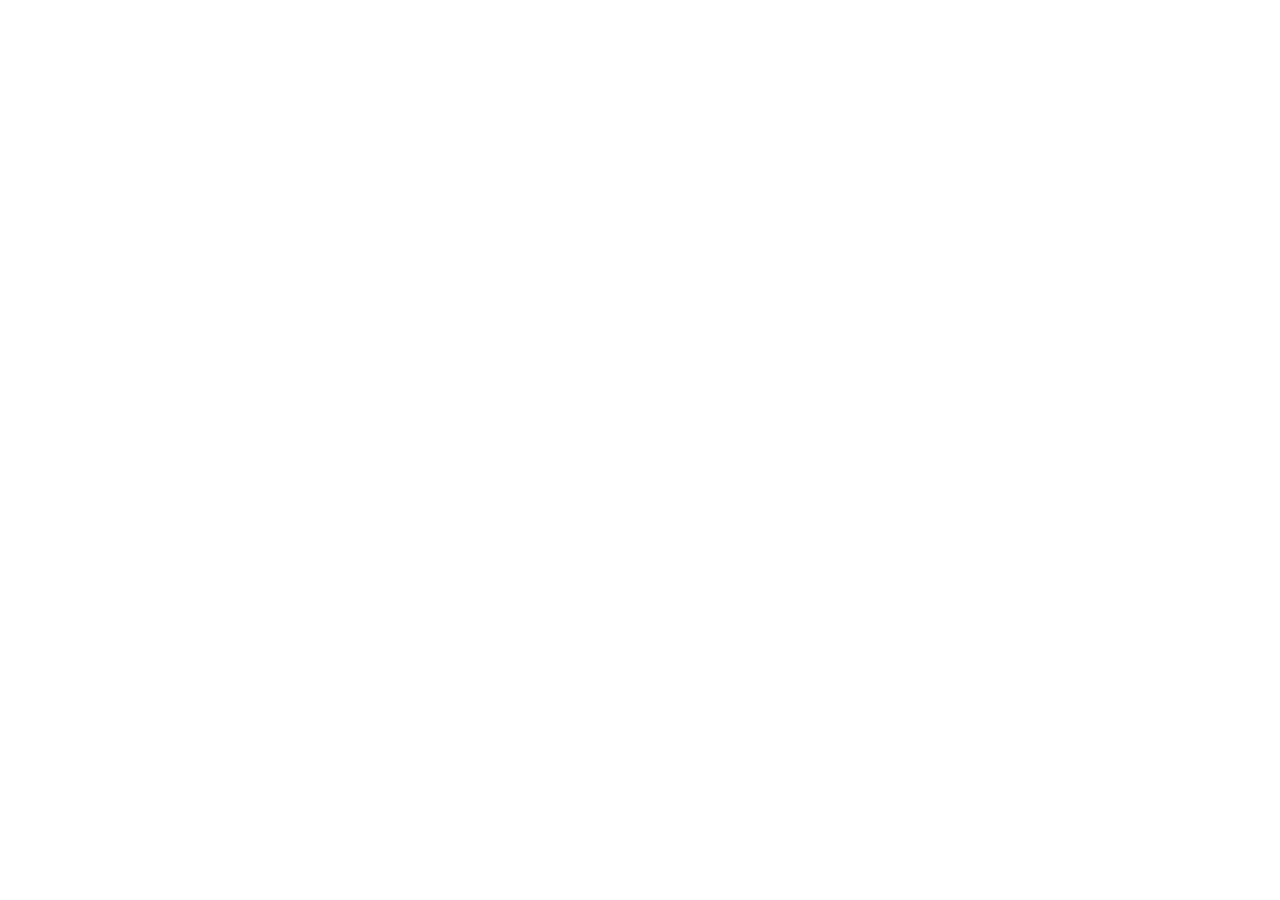
==== Gioco dei dadi/index.html @ 1abe980a "Cominciamo!" ====
<!DOCTYPE html>
<html lang="en">
<head>
    <meta charset="UTF-8">
    <meta http-equiv="X-UA-Compatible" content="IE=edge">
    <meta name="viewport" content="width=device-width, initial-scale=1.0">
    <title>Gioco dei Dadi</title>
</head>
<body>
    
    <script src="js/script.js"></script>
</body>
</html>
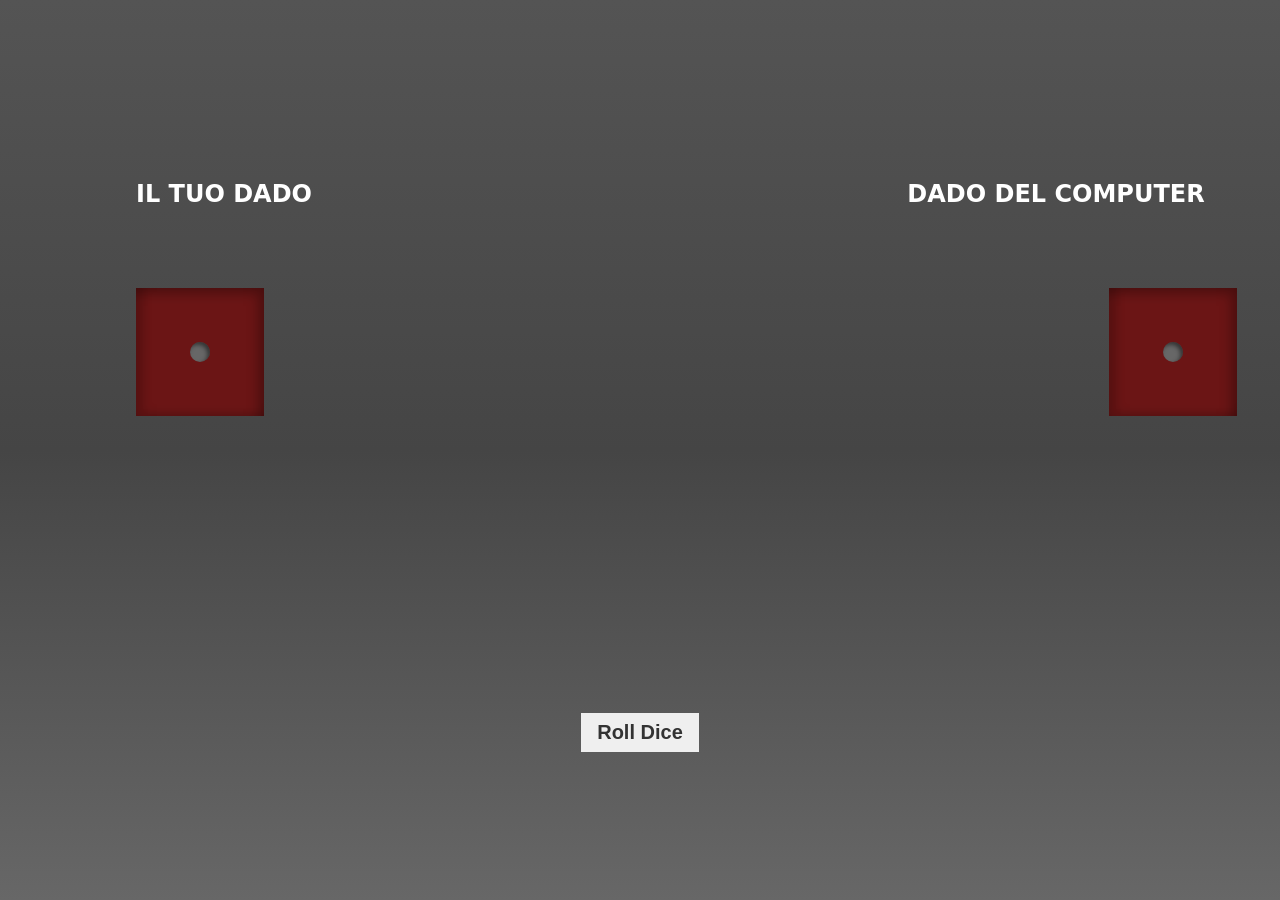
==== commit 8c522a2b: "Creato algoritmo del dado in console - Ripresa parte grafica dei dadi che girano e adattati alla sit" ====
--- a/Gioco dei dadi/index.html
+++ b/Gioco dei dadi/index.html
@@ -5,9 +5,101 @@
     <meta http-equiv="X-UA-Compatible" content="IE=edge">
     <meta name="viewport" content="width=device-width, initial-scale=1.0">
     <title>Gioco dei Dadi</title>
+    <link rel="stylesheet" href="css/style.css">
 </head>
 <body>
-    
+    <div class="dice">
+            <!-- DADO NUMERO UNO - USER -->
+            <div class="d-flex">
+                <div>
+                    <h2>IL TUO DADO</h2>
+                </div>
+                <ol class="die-list even-roll" data-roll="1" id="die-1">
+                    <li class="die-item" data-side="1">
+                        <span class="dot"></span>
+                    </li>
+                    <li class="die-item" data-side="2">
+                        <span class="dot"></span>
+                        <span class="dot"></span>
+                    </li>
+                    <li class="die-item" data-side="3">
+                        <span class="dot"></span>
+                        <span class="dot"></span>
+                        <span class="dot"></span>
+                    </li>
+                    <li class="die-item" data-side="4">
+                        <span class="dot"></span>
+                        <span class="dot"></span>
+                        <span class="dot"></span>
+                        <span class="dot"></span>
+                    </li>
+                    <li class="die-item" data-side="5">
+                        <span class="dot"></span>
+                        <span class="dot"></span>
+                        <span class="dot"></span>
+                        <span class="dot"></span>
+                        <span class="dot"></span>
+                    </li>
+                    <li class="die-item" data-side="6">
+                        <span class="dot"></span>
+                        <span class="dot"></span>
+                        <span class="dot"></span>
+                        <span class="dot"></span>
+                        <span class="dot"></span>
+                        <span class="dot"></span>
+                    </li>
+                </ol>
+                <!-- /DADO NUMERO UNO - USER -->
+            </div>
+            
+            <h1 id="dice-result" class="align-self-end"></h1>
+
+            <div class="d-flex">
+                <div>
+                    <h2>DADO DEL COMPUTER</h2>
+                </div>
+                <!-- DADO NUMERO DUE - COMPUTER -->
+                <ol class="die-list odd-roll align-self-end" data-roll="1" id="die-2">
+                    <li class="die-item" data-side="1">
+                        <span class="dot"></span>
+                    </li>
+                    <li class="die-item" data-side="2">
+                        <span class="dot"></span>
+                        <span class="dot"></span>
+                    </li>
+                    <li class="die-item" data-side="3">
+                        <span class="dot"></span>
+                        <span class="dot"></span>
+                        <span class="dot"></span>
+                    </li>
+                    <li class="die-item" data-side="4">
+                        <span class="dot"></span>
+                        <span class="dot"></span>
+                        <span class="dot"></span>
+                        <span class="dot"></span>
+                    </li>
+                    <li class="die-item" data-side="5">
+                        <span class="dot"></span>
+                        <span class="dot"></span>
+                        <span class="dot"></span>
+                        <span class="dot"></span>
+                        <span class="dot"></span>
+                    </li>
+                    <li class="die-item" data-side="6">
+                        <span class="dot"></span>
+                        <span class="dot"></span>
+                        <span class="dot"></span>
+                        <span class="dot"></span>
+                        <span class="dot"></span>
+                        <span class="dot"></span>
+                    </li>
+                </ol>
+                <!-- /DADO NUMERO DUE - COMPUTER -->
+            </div>
+      </div>
+
+      <button type="button" id="roll-button">Roll Dice</button>
+
     <script src="js/script.js"></script>
 </body>
 </html>
--- a/Gioco dei dadi/css/style.css
+++ b/Gioco dei dadi/css/style.css
@@ -0,0 +1,242 @@
+* {
+    margin: 0;
+    padding: 0;
+    vertical-align: baseline;
+  }
+  html {
+    font-family: system-ui, sans-serif;
+  }
+  body {
+    background: linear-gradient(#545454, #454545, #676767);
+    display: grid;
+    grid-template-columns: 1fr;
+    height: 100vh;
+    overflow: hidden;
+    width: 100%;
+  }
+  .dice {
+    align-items: center;
+    display: grid;
+    grid-gap: 2rem;
+    grid-template-columns: repeat(auto-fit, minmax(8rem, 1fr));
+    grid-template-rows: auto;
+    justify-items: center;
+    padding: 2rem;
+    perspective: 600px;
+  }
+  .die-list {
+    display: grid;
+    grid-template-columns: 1fr;
+    grid-template-rows: 1fr;
+    height: 6rem;
+    list-style-type: none;
+    transform-style: preserve-3d;
+    width: 6rem;
+  }
+  .even-roll {
+    transition: transform 1.5s ease-out;
+  }
+  .odd-roll {
+    transition: transform 1.25s ease-out;
+  }
+  .die-item {
+    background-color: #6b1515;
+    box-shadow: inset -0.35rem 0.35rem 0.75rem rgba(0, 0, 0, 0.3),
+      inset 0.5rem -0.25rem 0.5rem rgba(0, 0, 0, 0.15);
+    display: grid;
+    grid-column: 1;
+    grid-row: 1;
+    grid-template-areas:
+      "one two three"
+      "four five six"
+      "seven eight nine";
+    grid-template-columns: repeat(3, 1fr);
+    grid-template-rows: repeat(3, 1fr);
+    height: 100%;
+    padding: 1rem;
+    width: 100%;
+  }
+  .dot {
+    align-self: center;
+    background-color: #676767;
+    border-radius: 50%;
+    box-shadow: inset -0.15rem 0.15rem 0.25rem rgba(0, 0, 0, 0.5);
+    display: block;
+    height: 1.25rem;
+    justify-self: center;
+    width: 1.25rem;
+  }
+  .die-item[data-side="6"] {
+    background-image: url("https://images.pexels.com/photos/2326802/pexels-photo-2326802.jpeg?auto=compress&cs=tinysrgb&dpr=2&h=650&w=940");
+  }
+  .die-item[data-side="5"] {
+    background-image: url("https://images.pexels.com/photos/33235/statue-of-liberty-landmark-close-new-york.jpg?auto=compress&cs=tinysrgb&dpr=2&h=650&w=940");
+  }
+  .die-item[data-side="4"] {
+    background-image: url("https://images.pexels.com/photos/2260783/pexels-photo-2260783.jpeg?auto=compress&cs=tinysrgb&dpr=2&h=650&w=940");
+  }
+  .die-item[data-side="3"] {
+    background-image: url("https://images.pexels.com/photos/2438240/pexels-photo-2438240.jpeg?auto=compress&cs=tinysrgb&dpr=2&h=650&w=940");
+  }
+  .die-item[data-side="2"] {
+    background-image: url("https://images.pexels.com/photos/2326912/pexels-photo-2326912.jpeg?auto=compress&cs=tinysrgb&dpr=2&h=650&w=940");
+  }
+  .die-item[data-side="1"] {
+    background-image: url("https://images.pexels.com/photos/37646/new-york-skyline-new-york-city-city-37646.jpeg?auto=compress&cs=tinysrgb&dpr=2&h=650&w=940");
+  }
+  .even-roll[data-roll="1"] {
+    transform: rotateX(360deg) rotateY(720deg) rotateZ(360deg);
+  }
+  .even-roll[data-roll="2"] {
+    transform: rotateX(450deg) rotateY(720deg) rotateZ(360deg);
+  }
+  .even-roll[data-roll="3"] {
+    transform: rotateX(360deg) rotateY(630deg) rotateZ(360deg);
+  }
+  .even-roll[data-roll="4"] {
+    transform: rotateX(360deg) rotateY(810deg) rotateZ(360deg);
+  }
+  .even-roll[data-roll="5"] {
+    transform: rotateX(270deg) rotateY(720deg) rotateZ(360deg);
+  }
+  .even-roll[data-roll="6"] {
+    transform: rotateX(360deg) rotateY(900deg) rotateZ(360deg);
+  }
+  .odd-roll[data-roll="1"] {
+    transform: rotateX(-360deg) rotateY(-720deg) rotateZ(-360deg);
+  }
+  .odd-roll[data-roll="2"] {
+    transform: rotateX(-270deg) rotateY(-720deg) rotateZ(-360deg);
+  }
+  .odd-roll[data-roll="3"] {
+    transform: rotateX(-360deg) rotateY(-810deg) rotateZ(-360deg);
+  }
+  .odd-roll[data-roll="4"] {
+    transform: rotateX(-360deg) rotateY(-630deg) rotateZ(-360deg);
+  }
+  .odd-roll[data-roll="5"] {
+    transform: rotateX(-450deg) rotateY(-720deg) rotateZ(-360deg);
+  }
+  .odd-roll[data-roll="6"] {
+    transform: rotateX(-360deg) rotateY(-900deg) rotateZ(-360deg);
+  }
+  [data-side="1"] {
+    transform: rotate3d(0, 0, 0, 90deg) translateZ(4rem);
+  }
+  [data-side="2"] {
+    transform: rotate3d(-1, 0, 0, 90deg) translateZ(4rem);
+  }
+  [data-side="3"] {
+    transform: rotate3d(0, 1, 0, 90deg) translateZ(4rem);
+  }
+  [data-side="4"] {
+    transform: rotate3d(0, -1, 0, 90deg) translateZ(4rem);
+  }
+  [data-side="5"] {
+    transform: rotate3d(1, 0, 0, 90deg) translateZ(4rem);
+  }
+  [data-side="6"] {
+    transform: rotate3d(1, 0, 0, 180deg) translateZ(4rem);
+  }
+  [data-side="1"] .dot:nth-of-type(1) {
+    grid-area: five;
+  }
+  [data-side="2"] .dot:nth-of-type(1) {
+    grid-area: one;
+  }
+  [data-side="2"] .dot:nth-of-type(2) {
+    grid-area: nine;
+  }
+  [data-side="3"] .dot:nth-of-type(1) {
+    grid-area: one;
+  }
+  [data-side="3"] .dot:nth-of-type(2) {
+    grid-area: five;
+  }
+  [data-side="3"] .dot:nth-of-type(3) {
+    grid-area: nine;
+  }
+  [data-side="4"] .dot:nth-of-type(1) {
+    grid-area: one;
+  }
+  [data-side="4"] .dot:nth-of-type(2) {
+    grid-area: three;
+  }
+  [data-side="4"] .dot:nth-of-type(3) {
+    grid-area: seven;
+  }
+  [data-side="4"] .dot:nth-of-type(4) {
+    grid-area: nine;
+  }
+  [data-side="5"] .dot:nth-of-type(1) {
+    grid-area: one;
+  }
+  [data-side="5"] .dot:nth-of-type(2) {
+    grid-area: three;
+  }
+  [data-side="5"] .dot:nth-of-type(3) {
+    grid-area: five;
+  }
+  [data-side="5"] .dot:nth-of-type(4) {
+    grid-area: seven;
+  }
+  [data-side="5"] .dot:nth-of-type(5) {
+    grid-area: nine;
+  }
+  [data-side="6"] .dot:nth-of-type(1) {
+    grid-area: one;
+  }
+  [data-side="6"] .dot:nth-of-type(2) {
+    grid-area: three;
+  }
+  [data-side="6"] .dot:nth-of-type(3) {
+    grid-area: four;
+  }
+  [data-side="6"] .dot:nth-of-type(4) {
+    grid-area: six;
+  }
+  [data-side="6"] .dot:nth-of-type(5) {
+    grid-area: seven;
+  }
+  [data-side="6"] .dot:nth-of-type(6) {
+    grid-area: nine;
+  }
+  
+  button {
+    align-self: center;
+    background-color: #efefef;
+    border: none;
+    color: #333;
+    font-size: 1.25rem;
+    font-weight: 700;
+    justify-self: center;
+    padding: 0.5rem 1rem;
+  }
+  button:hover {
+    cursor: pointer;
+  }
+
+  .d-flex{
+    display: flex;
+    flex-direction: column;
+  }
+
+  .align-self-end{
+    align-self: flex-end;
+  }
+
+  h2{
+    margin-bottom: 5rem;
+    color: white;
+  }
+
+  #dice-result{
+    color: white;
+  }
+
+  @media (min-width: 900px) {
+    .dice {
+      perspective: 1300px;
+    }
+  }
+  
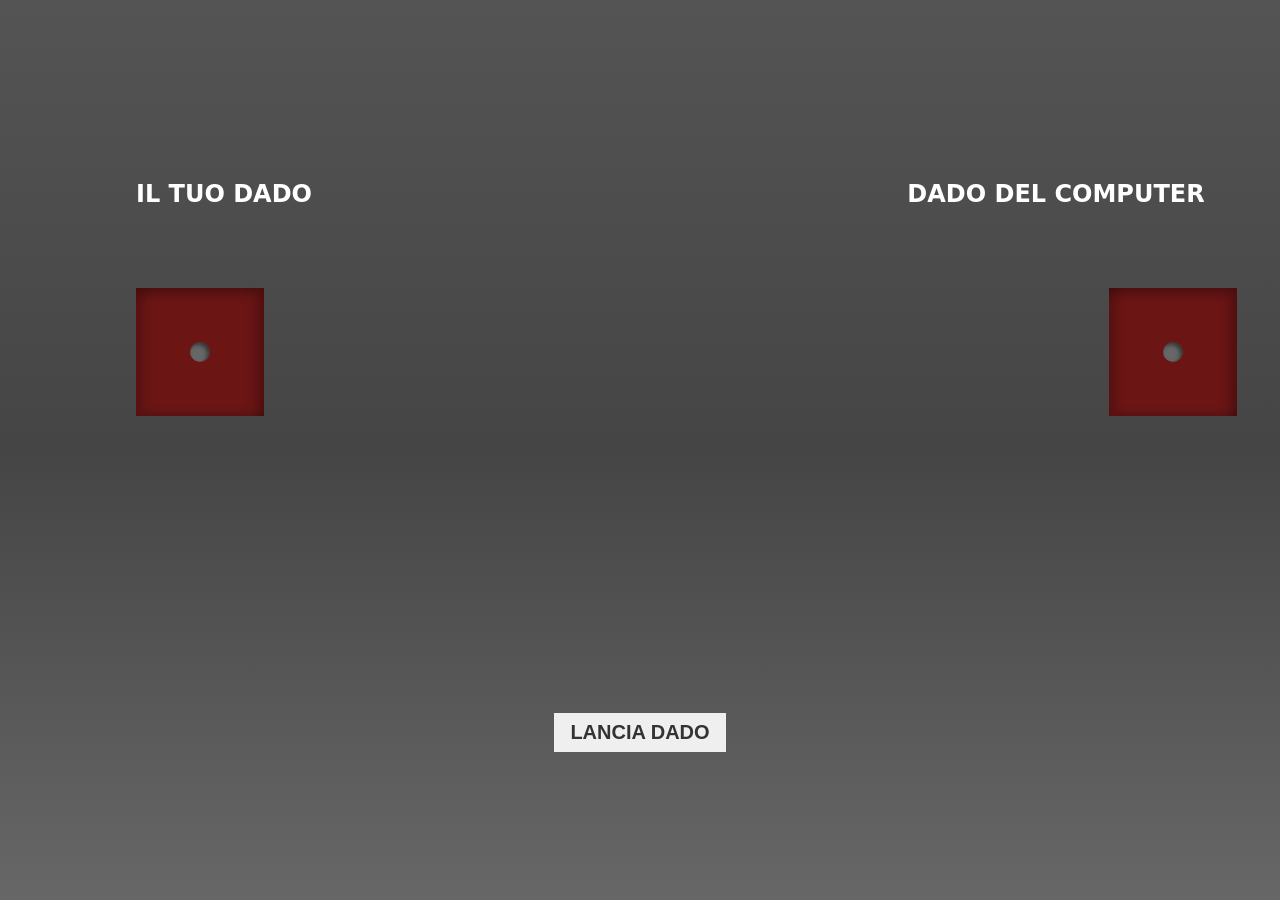
==== commit 58d1529f: "Modifica nella stampa della vincita" ====
--- a/Gioco dei dadi/index.html
+++ b/Gioco dei dadi/index.html
@@ -98,7 +98,7 @@
             </div>
       </div>
 
-      <button type="button" id="roll-button">Roll Dice</button>
+      <button type="button" id="roll-button">LANCIA DADO</button>
 
     <script src="js/script.js"></script>
 </body>
